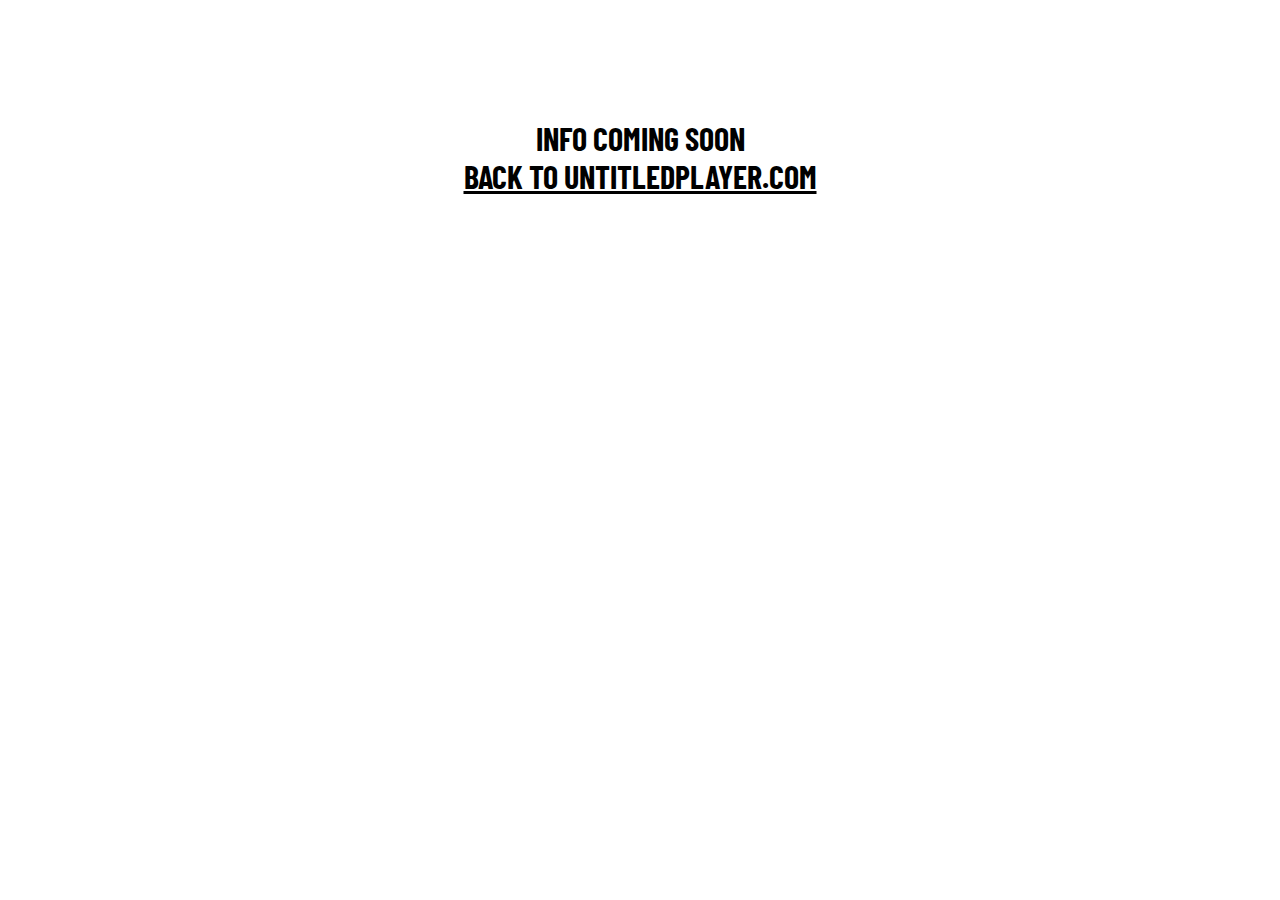
==== info.html @ 43c4ff5c "e" ====
<!DOCTYPE html>
<body>
<center>
  <br>
  <br>
  <br>
  <br>
  <br>
<h1>INFO COMING SOON<br><A HREF="/">BACK TO UNTITLEDPLAYER.COM</A></h1>




<style>
  @import url('https://fonts.googleapis.com/css2?family=Arimo&family=Barlow+Condensed:wght@600&display=swap');


  
  h1{
    font-family: 'Arimo', sans-serif;
font-family: 'Barlow Condensed', sans-serif;
  }
  a{
    color: black;
  }
</style>
</body>
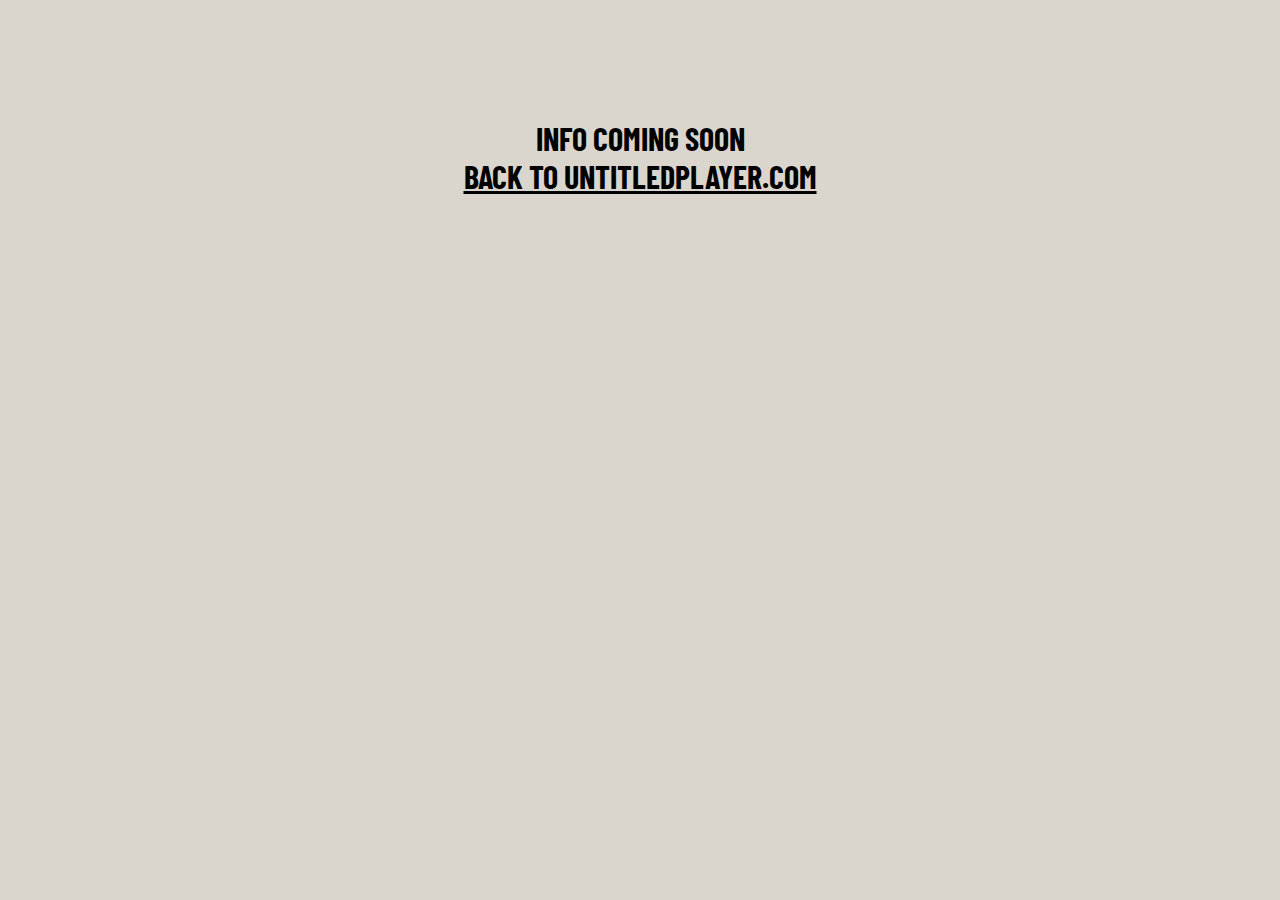
==== commit 2f4ce5b6: "e" ====
--- a/info.html
+++ b/info.html
@@ -1,5 +1,6 @@
 <!DOCTYPE html>
-<body>
+  <body style="background-color:#dad6cd
+;">
 <center>
   <br>
   <br>
